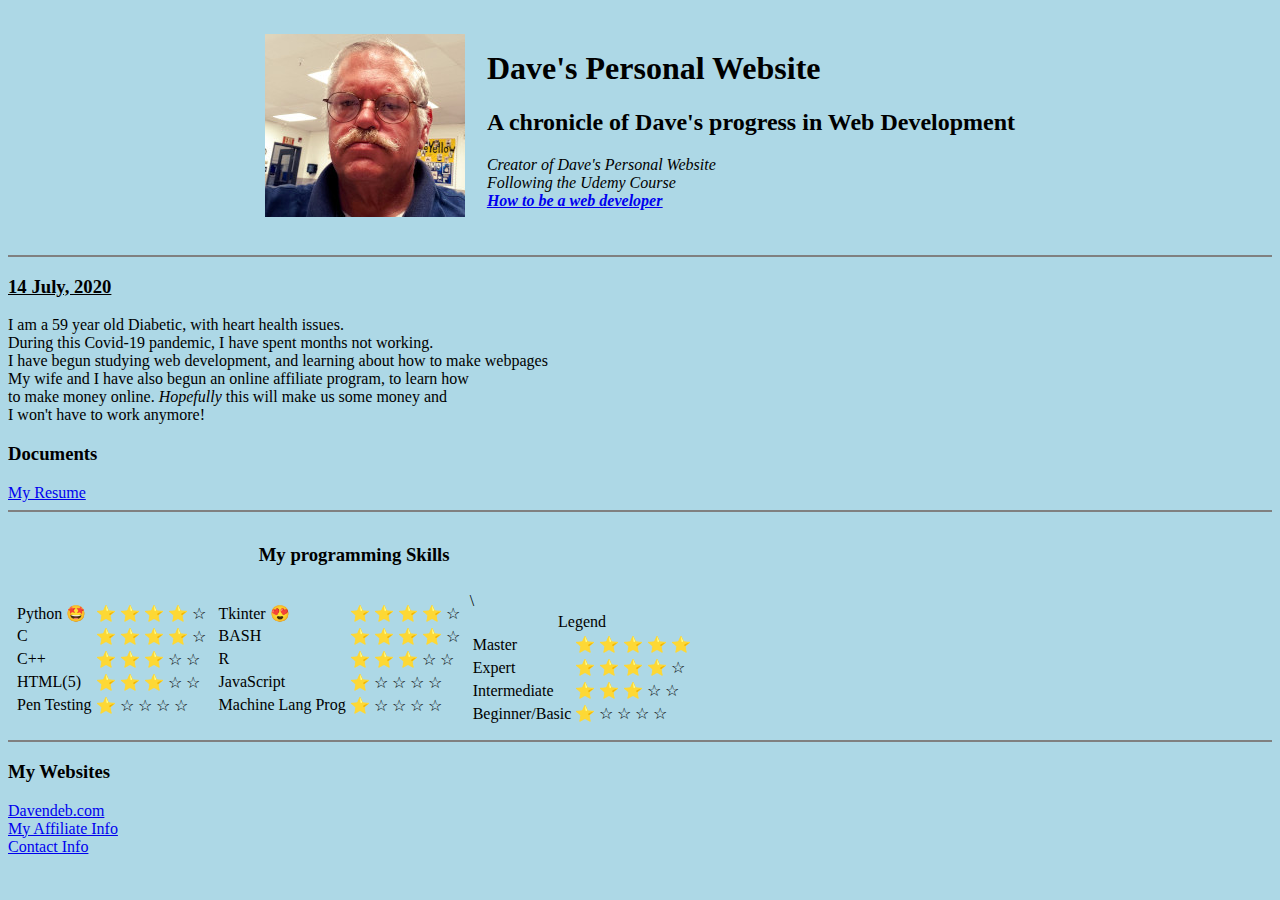
==== index.html @ c4ffeb26 "cv homepage updated" ====
<!DOCTYPE html>
<html lang="en" dir="ltr">

<head>
  <meta charset="utf-8">
  <title>Dave's Personal Site</title>
</head>
<body style="background-color: lightblue">
  <center>
    <table cellspacing="20">
      <tr>
        <td><img src="images\Dave.jpg"></img></td>
        <td>
          <h1>Dave's Personal Website</h1>
          <h2>A chronicle of Dave's progress in Web Development</h2>
          <p><em>Creator of Dave's Personal Website<br />
              Following the Udemy Course<br />
              <a href=
              "https://www.udemy.com/course/the-complete-web-development-bootcamp/learn/lecture/12287476#overview">
                <u><strong>How to be a web developer</strong></a>
              </u></em></p>
        </td>
      </tr>
    </table>
  </center>
  <hr size="2" noshade>
  <p>
  <h3><u>14 July, 2020</u></h3>
  I am a 59 year old Diabetic, with heart health issues.<br />
  During this Covid-19 pandemic, I have spent months not working.<br />
  I have begun studying web development, and learning about how to make webpages<br />
  My wife and I have also begun an online affiliate program, to learn how<br />
  to make money online. <em>Hopefully</em> this will make us some money and <br />
  I won't have to work anymore!<br />

  <h3>Documents</h3>
  <a href="documents\Dave-DeLong_15-07-2020.pdf">My Resume</a>
  <hr size="2" noshade>

  <table cellspacing="5">
    <thead>
      <tr>
        <th colspan="3">
          <center><h3>My programming Skills</h3></center>
        </th>
      </tr>
    </thead>

    <tr>
      <td>
        <table>
          <tr>
            <td>Python 🤩</td>
            <td><span>&#11088; &#11088; &#11088; &#11088; &#9734;</span></td>
          </tr>
          <tr>
            <td>C</td>
            <td><span>&#11088; &#11088; &#11088; &#11088; &#9734;</span></td>
          </tr>
          <tr>
            <td>C++</td>
            <td><span>&#11088; &#11088; &#11088; &#9734; &#9734;</span></td>
          </tr>
          <tr>
            <td>HTML(5)</td>
            <td><span>&#11088; &#11088; &#11088; &#9734; &#9734;</span></td>
          </tr>
          <tr>
            <td>Pen Testing</td>
            <td><span>&#11088; &#9734; &#9734; &#9734; &#9734;</span></td>
          </tr>
        </table>
      </td>
      <td>
        <table>
          <tr>
            <td>Tkinter 😍</td>
            <td><span>&#11088; &#11088; &#11088; &#11088; &#9734;</span></td>
          </tr>
          <tr>
            <td>BASH</td>
            <td><span>&#11088; &#11088; &#11088; &#11088; &#9734;</span></td>
          </tr>
          <tr>
            <td>R</td>
            <td><span>&#11088; &#11088; &#11088; &#9734; &#9734;</span></td>
          </tr>
          <tr>
            <td>JavaScript</td>
            <td><span>&#11088; &#9734; &#9734; &#9734; &#9734;</span></td>
          </tr>

          <tr>
            <td>Machine Lang Prog</td>
            <td><span>&#11088; &#9734; &#9734; &#9734; &#9734;</span></td>
          </tr>
        </table>
      </td>
      <td>
        <table>
          <tr>
            <td colspan="2"><center><span>Legend</span></center></td>
          </tr>
          <tr>
            <td>Master</td>
            <td><span>&#11088; &#11088; &#11088; &#11088; &#11088;</span></td>
          </tr>
          <tr>
            <td>Expert</td>
            <td><span>&#11088; &#11088; &#11088; &#11088; &#9734;</span></td>
          </tr>
          <tr>
            <td>Intermediate</td>
            <td><span>&#11088; &#11088; &#11088; &#9734; &#9734;</span></td>\
          </tr>
          <tr>
            <td>Beginner/Basic</td>
            <td><span>&#11088; &#9734; &#9734; &#9734; &#9734;</span></td>
          </tr>

        </table>
       </td>
      </tr>
    </table>
<hr size="2" noshade />
  <h3>My Websites</h3>
  <a href="https://davendeb.com" target=" _blank" rel="noopener noreferrer">Davendeb.com</a><br />
  <a href="my_affiliate_business.html" target=" _blank" rel="noopener noreferrer">My Affiliate Info</a>
  <br />
  <a href="contactme.html" target=" _blank" rel="noopener noreferrer">Contact Info</a>






</body>

</html>
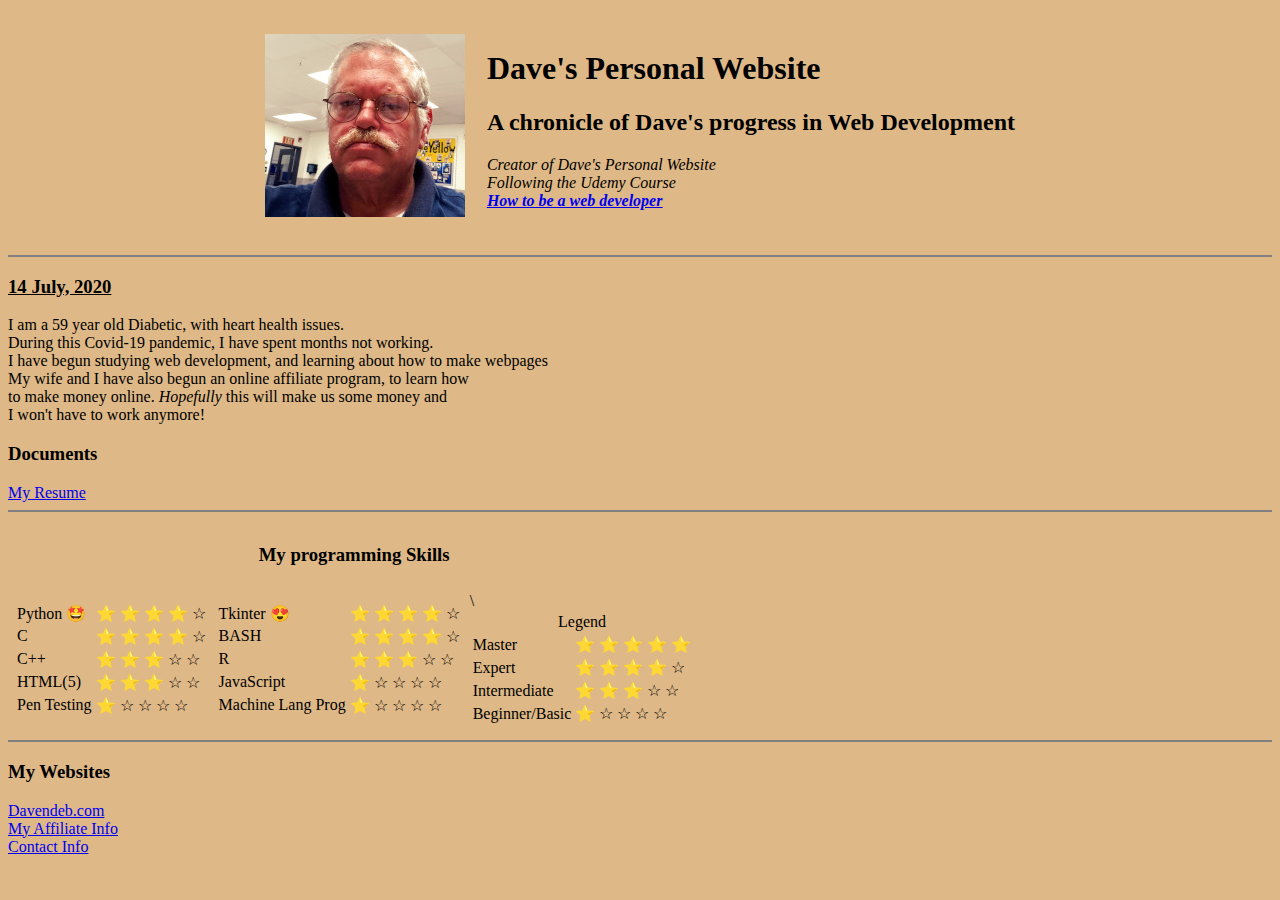
==== commit 213e89e5: "Add files via upload" ====
--- a/index.html
+++ b/index.html
@@ -5,7 +5,7 @@
   <meta charset="utf-8">
   <title>Dave's Personal Site</title>
 </head>
-<body style="background-color: lightblue">
+<body style="background-color: #deb887">
   <center>
     <table cellspacing="20">
       <tr>
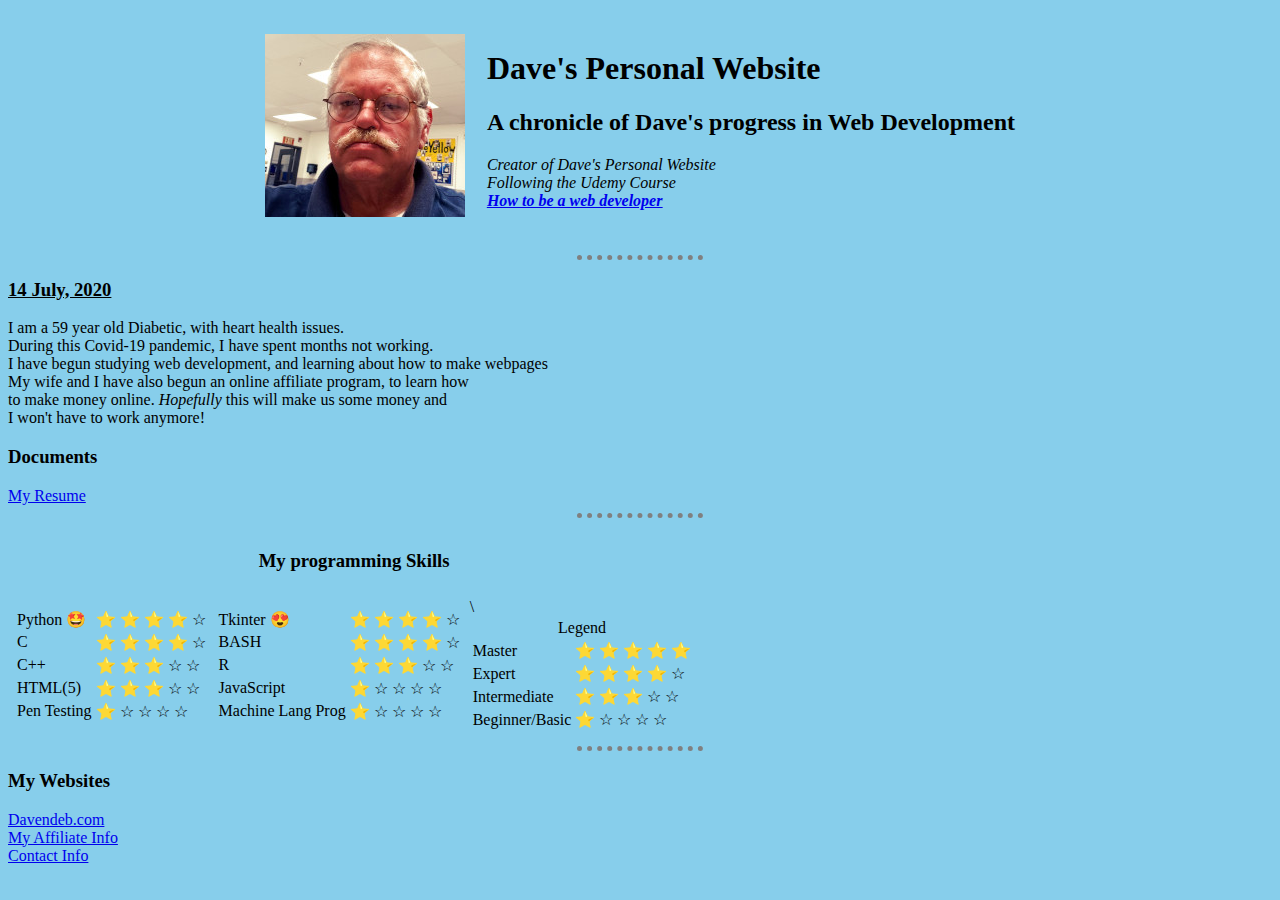
==== commit 287e6935: "Add files via upload" ====
--- a/index.html
+++ b/index.html
@@ -4,8 +4,25 @@
 <head>
   <meta charset="utf-8">
   <title>Dave's Personal Site</title>
+<style>
+
+  body {
+    background-color: skyblue;
+  }
+
+  hr {
+    border-style: dotted none none;
+    border-color: grey;
+    border-width: 5px;
+    width: 10%
+  }
+
+  a:hover {color: darkgreen;}
+
+</style>
+
 </head>
-<body style="background-color: #deb887">
+<body>
   <center>
     <table cellspacing="20">
       <tr>
@@ -23,7 +40,7 @@
       </tr>
     </table>
   </center>
-  <hr size="2" noshade>
+  <hr>
   <p>
   <h3><u>14 July, 2020</u></h3>
   I am a 59 year old Diabetic, with heart health issues.<br />
@@ -35,7 +52,7 @@
 
   <h3>Documents</h3>
   <a href="documents\Dave-DeLong_15-07-2020.pdf">My Resume</a>
-  <hr size="2" noshade>
+  <hr>
 
   <table cellspacing="5">
     <thead>
@@ -122,7 +139,7 @@
        </td>
       </tr>
     </table>
-<hr size="2" noshade />
+<hr>
   <h3>My Websites</h3>
   <a href="https://davendeb.com" target=" _blank" rel="noopener noreferrer">Davendeb.com</a><br />
   <a href="my_affiliate_business.html" target=" _blank" rel="noopener noreferrer">My Affiliate Info</a>
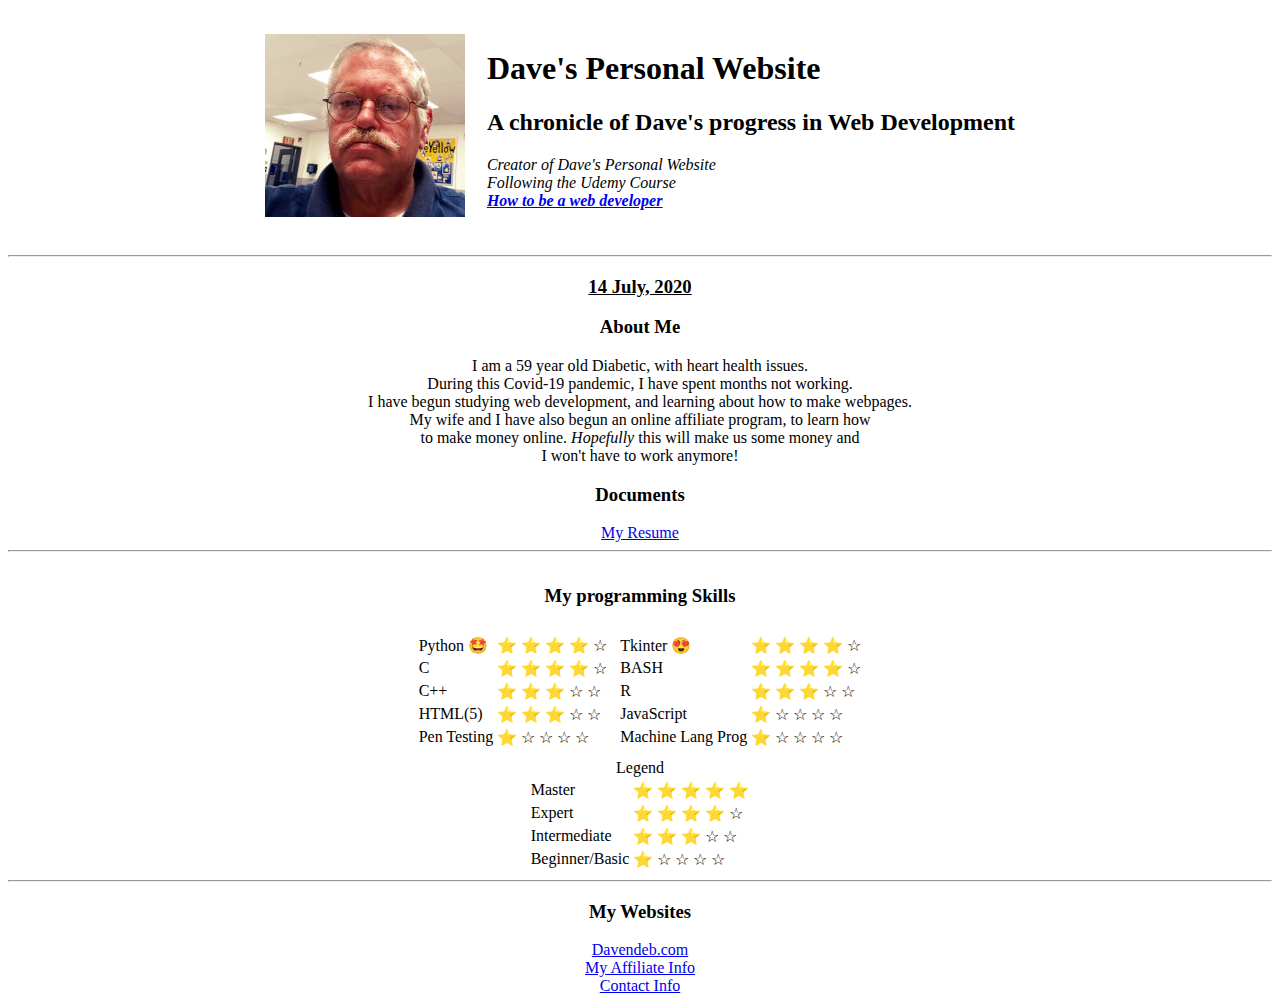
==== commit 2454e927: "Add files via upload" ====
--- a/index.html
+++ b/index.html
@@ -1,32 +1,16 @@
 <!DOCTYPE html>
 <html lang="en" dir="ltr">
-
 <head>
   <meta charset="utf-8">
   <title>Dave's Personal Site</title>
-<style>
+  <link rel="stylesheet" href="css/styles.css">
+</head>
 
-  body {
-    background-color: skyblue;
-  }
-
-  hr {
-    border-style: dotted none none;
-    border-color: grey;
-    border-width: 5px;
-    width: 10%
-  }
-
-  a:hover {color: darkgreen;}
-
-</style>
-
-</head>
 <body>
   <center>
     <table cellspacing="20">
       <tr>
-        <td><img src="images\Dave.jpg"></img></td>
+        <td><img class="circular" src="images\Dave.jpg"></img></td>
         <td>
           <h1>Dave's Personal Website</h1>
           <h2>A chronicle of Dave's progress in Web Development</h2>
@@ -39,21 +23,22 @@
         </td>
       </tr>
     </table>
-  </center>
   <hr>
   <p>
   <h3><u>14 July, 2020</u></h3>
+  <h3>About Me</h3>
   I am a 59 year old Diabetic, with heart health issues.<br />
   During this Covid-19 pandemic, I have spent months not working.<br />
-  I have begun studying web development, and learning about how to make webpages<br />
+  I have begun studying web development, and learning about how to make webpages.<br />
   My wife and I have also begun an online affiliate program, to learn how<br />
   to make money online. <em>Hopefully</em> this will make us some money and <br />
   I won't have to work anymore!<br />
 
   <h3>Documents</h3>
-  <a href="documents\Dave-DeLong_15-07-2020.pdf">My Resume</a>
+      <a href="documents\Dave-DeLong_15-07-2020.pdf">My Resume</a>
+    </center>
   <hr>
-
+<center>
   <table cellspacing="5">
     <thead>
       <tr>
@@ -113,39 +98,38 @@
           </tr>
         </table>
       </td>
-      <td>
-        <table>
-          <tr>
-            <td colspan="2"><center><span>Legend</span></center></td>
-          </tr>
-          <tr>
-            <td>Master</td>
-            <td><span>&#11088; &#11088; &#11088; &#11088; &#11088;</span></td>
-          </tr>
-          <tr>
-            <td>Expert</td>
-            <td><span>&#11088; &#11088; &#11088; &#11088; &#9734;</span></td>
-          </tr>
-          <tr>
-            <td>Intermediate</td>
-            <td><span>&#11088; &#11088; &#11088; &#9734; &#9734;</span></td>\
-          </tr>
-          <tr>
-            <td>Beginner/Basic</td>
-            <td><span>&#11088; &#9734; &#9734; &#9734; &#9734;</span></td>
-          </tr>
 
-        </table>
-       </td>
       </tr>
     </table>
+  <table>
+    <tr>
+      <td colspan="2"><center><span>Legend</span></center></td>
+    </tr>
+    <tr>
+      <td>Master</td>
+      <td><span>&#11088; &#11088; &#11088; &#11088; &#11088;</span></td>
+    </tr>
+    <tr>
+      <td>Expert</td>
+      <td><span>&#11088; &#11088; &#11088; &#11088; &#9734;</span></td>
+    </tr>
+    <tr>
+      <td>Intermediate</td>
+      <td><span>&#11088; &#11088; &#11088; &#9734; &#9734;</span></td>
+    </tr>
+    <tr>
+      <td>Beginner/Basic</td>
+      <td><span>&#11088; &#9734; &#9734; &#9734; &#9734;</span></td>
+    </tr>
+  </table>
+
 <hr>
   <h3>My Websites</h3>
   <a href="https://davendeb.com" target=" _blank" rel="noopener noreferrer">Davendeb.com</a><br />
   <a href="my_affiliate_business.html" target=" _blank" rel="noopener noreferrer">My Affiliate Info</a>
   <br />
   <a href="contactme.html" target=" _blank" rel="noopener noreferrer">Contact Info</a>
-
+</center>
 
 
 
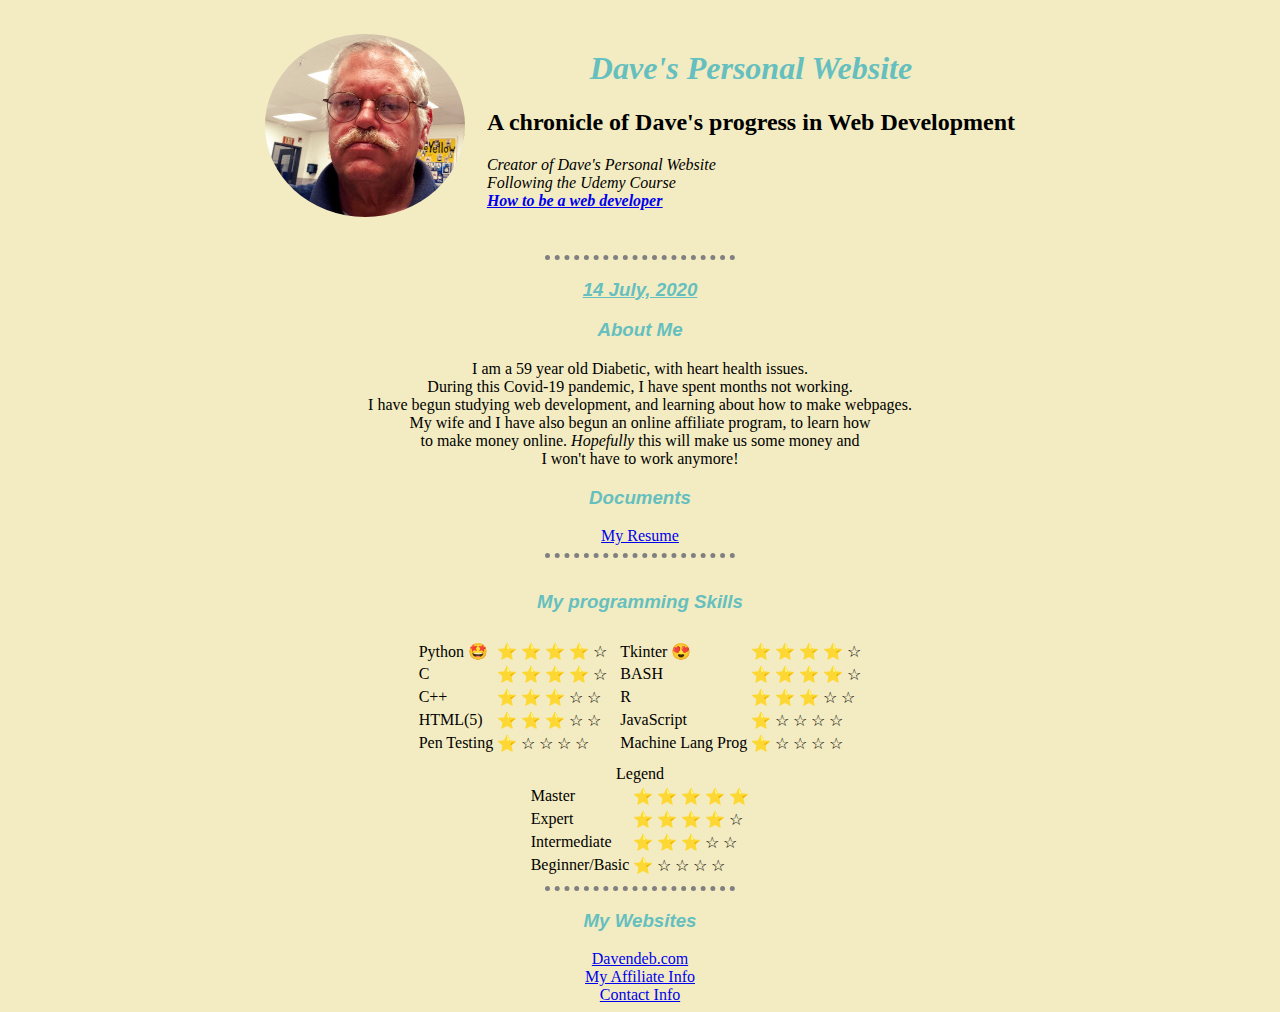
==== commit 21fa6fe0: "Add files via upload" ====
--- a/index.html
+++ b/index.html
@@ -3,7 +3,7 @@
 <head>
   <meta charset="utf-8">
   <title>Dave's Personal Site</title>
-  <link rel="stylesheet" href="css/styles.css">
+  <link rel="stylesheet" href="CSS/styles.css">
 </head>
 
 <body>
--- a/CSS/styles.css
+++ b/CSS/styles.css
@@ -0,0 +1,25 @@
+body {
+  background-color: #f3ecc2;
+}
+
+hr {
+  border-style: dotted none none;
+  border-color: grey;
+  border-width: 5px;
+  width: 15%;}
+
+a:hover {color: darkgreen;}
+
+h1 {color: #66bfbf;
+text-align:center;
+font-style:italic;
+font-family: fantasy;}
+
+h3 {color: #66bfbf;
+text-align: center;
+font-family: sans-serif;
+font-style: oblique;}
+
+ .circular {
+   border-radius: 100%;
+ }
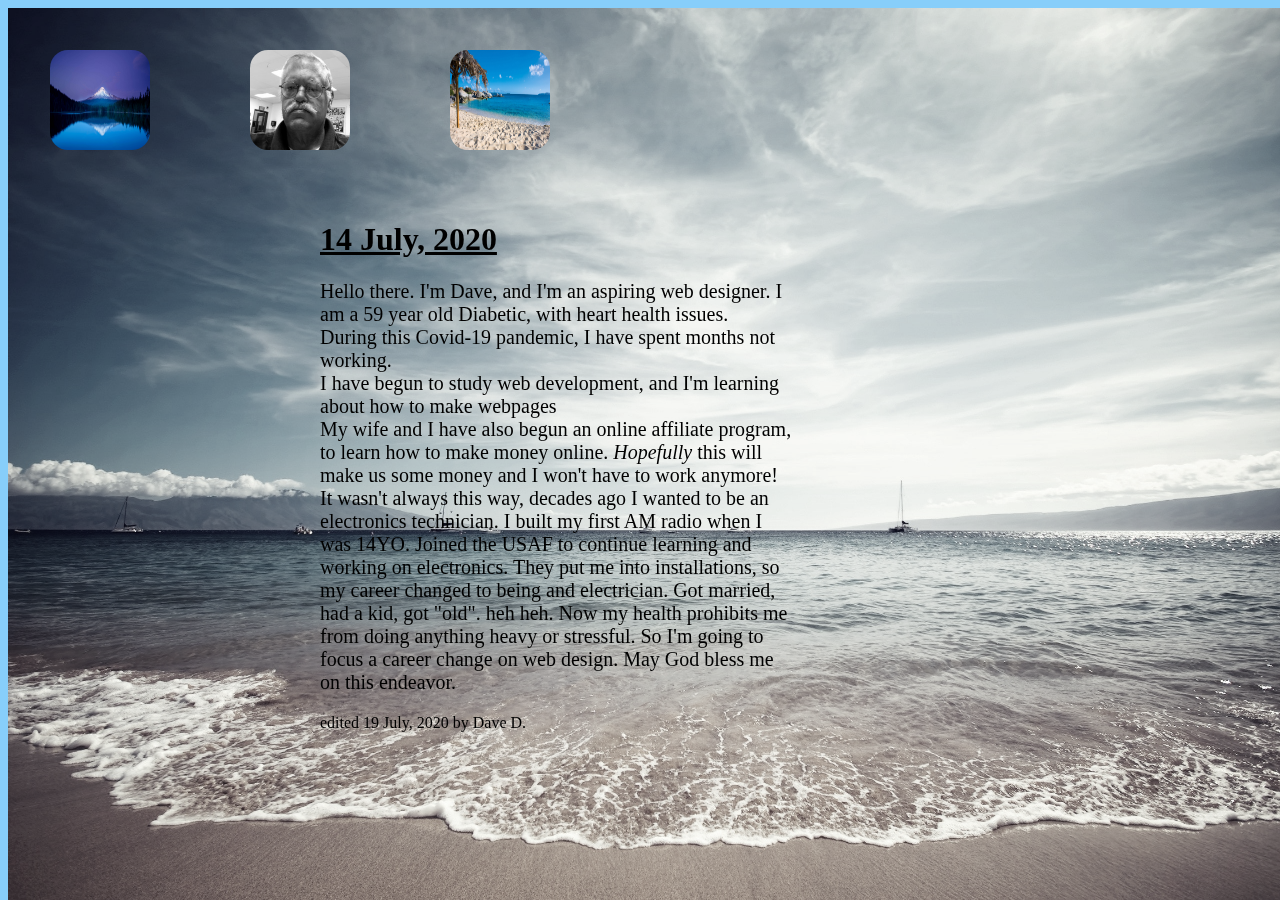
==== commit 1994d88d: "Add files via upload" ====
--- a/index.html
+++ b/index.html
@@ -1,139 +1,50 @@
 <!DOCTYPE html>
 <html lang="en" dir="ltr">
+
 <head>
   <meta charset="utf-8">
-  <title>Dave's Personal Site</title>
-  <link rel="stylesheet" href="CSS/styles.css">
+  <title>test site</title>
+  <link rel="stylesheet" href="css/styles.css">
+  <link rel="icon" href="favicon.ico">
 </head>
 
 <body>
-  <center>
-    <table cellspacing="20">
-      <tr>
-        <td><img class="circular" src="images\Dave.jpg"></img></td>
-        <td>
-          <h1>Dave's Personal Website</h1>
-          <h2>A chronicle of Dave's progress in Web Development</h2>
-          <p><em>Creator of Dave's Personal Website<br />
-              Following the Udemy Course<br />
-              <a href=
-              "https://www.udemy.com/course/the-complete-web-development-bootcamp/learn/lecture/12287476#overview">
-                <u><strong>How to be a web developer</strong></a>
-              </u></em></p>
-        </td>
-      </tr>
-    </table>
-  <hr>
-  <p>
-  <h3><u>14 July, 2020</u></h3>
-  <h3>About Me</h3>
-  I am a 59 year old Diabetic, with heart health issues.<br />
-  During this Covid-19 pandemic, I have spent months not working.<br />
-  I have begun studying web development, and learning about how to make webpages.<br />
-  My wife and I have also begun an online affiliate program, to learn how<br />
-  to make money online. <em>Hopefully</em> this will make us some money and <br />
-  I won't have to work anymore!<br />
+  <img class="bkgdimage" src="images/beach_view.jpg" />
+  <div class="redbox">
+    <img class="img1" src="images/beachPic2.jpg" height="100" width="100" />
+  </div>
+  <div class="bluebox">
+    <img class="img2" src="images/Dave.jpg" height="100" width="100" />
+  </div>
 
-  <h3>Documents</h3>
-      <a href="documents\Dave-DeLong_15-07-2020.pdf">My Resume</a>
-    </center>
-  <hr>
-<center>
-  <table cellspacing="5">
-    <thead>
-      <tr>
-        <th colspan="3">
-          <center><h3>My programming Skills</h3></center>
-        </th>
-      </tr>
-    </thead>
+  <div class="yellowbox">
+    <img class="img3" src="images/peacefulSceneryImage2.jpg"
+    height="100" width="100" />
+  </div>
 
-    <tr>
-      <td>
-        <table>
-          <tr>
-            <td>Python 🤩</td>
-            <td><span>&#11088; &#11088; &#11088; &#11088; &#9734;</span></td>
-          </tr>
-          <tr>
-            <td>C</td>
-            <td><span>&#11088; &#11088; &#11088; &#11088; &#9734;</span></td>
-          </tr>
-          <tr>
-            <td>C++</td>
-            <td><span>&#11088; &#11088; &#11088; &#9734; &#9734;</span></td>
-          </tr>
-          <tr>
-            <td>HTML(5)</td>
-            <td><span>&#11088; &#11088; &#11088; &#9734; &#9734;</span></td>
-          </tr>
-          <tr>
-            <td>Pen Testing</td>
-            <td><span>&#11088; &#9734; &#9734; &#9734; &#9734;</span></td>
-          </tr>
-        </table>
-      </td>
-      <td>
-        <table>
-          <tr>
-            <td>Tkinter 😍</td>
-            <td><span>&#11088; &#11088; &#11088; &#11088; &#9734;</span></td>
-          </tr>
-          <tr>
-            <td>BASH</td>
-            <td><span>&#11088; &#11088; &#11088; &#11088; &#9734;</span></td>
-          </tr>
-          <tr>
-            <td>R</td>
-            <td><span>&#11088; &#11088; &#11088; &#9734; &#9734;</span></td>
-          </tr>
-          <tr>
-            <td>JavaScript</td>
-            <td><span>&#11088; &#9734; &#9734; &#9734; &#9734;</span></td>
-          </tr>
-
-          <tr>
-            <td>Machine Lang Prog</td>
-            <td><span>&#11088; &#9734; &#9734; &#9734; &#9734;</span></td>
-          </tr>
-        </table>
-      </td>
-
-      </tr>
-    </table>
-  <table>
-    <tr>
-      <td colspan="2"><center><span>Legend</span></center></td>
-    </tr>
-    <tr>
-      <td>Master</td>
-      <td><span>&#11088; &#11088; &#11088; &#11088; &#11088;</span></td>
-    </tr>
-    <tr>
-      <td>Expert</td>
-      <td><span>&#11088; &#11088; &#11088; &#11088; &#9734;</span></td>
-    </tr>
-    <tr>
-      <td>Intermediate</td>
-      <td><span>&#11088; &#11088; &#11088; &#9734; &#9734;</span></td>
-    </tr>
-    <tr>
-      <td>Beginner/Basic</td>
-      <td><span>&#11088; &#9734; &#9734; &#9734; &#9734;</span></td>
-    </tr>
-  </table>
-
-<hr>
-  <h3>My Websites</h3>
-  <a href="https://davendeb.com" target=" _blank" rel="noopener noreferrer">Davendeb.com</a><br />
-  <a href="my_affiliate_business.html" target=" _blank" rel="noopener noreferrer">My Affiliate Info</a>
-  <br />
-  <a href="contactme.html" target=" _blank" rel="noopener noreferrer">Contact Info</a>
-</center>
-
-
-
-
+<div class="container">
+<h1><u>14 July, 2020</u></h1>
+<p style="font-size: 20px; text-align: left;">
+Hello there. I'm Dave, and I'm an aspiring web designer.
+I am a 59 year old Diabetic, with heart health issues.<br />
+During this Covid-19 pandemic, I have spent months not working.<br />
+I have begun to study web development, and I'm learning about how to make
+webpages<br />
+My wife and I have also begun an online affiliate program, to learn how
+to make money online. <em>Hopefully</em> this will make us some money and
+I won't have to work anymore!<br />
+It wasn't always this way, decades ago I wanted to be an electronics
+  technician. I built my first AM radio when I was 14YO. Joined the
+USAF to continue learning and working on electronics. They put me
+into installations, so my career changed to being and electrician.
+Got married, had a kid, got "old". heh heh. Now my health prohibits me
+ from doing anything heavy or stressful. So I'm going to focus a career
+ change on web design. May God bless me on this endeavor.
+</p>
+<p>
+  edited 19 July, 2020 by Dave D.
+</p>
+</div>"
 
 </body>
 
--- a/css/styles.css
+++ b/css/styles.css
@@ -0,0 +1,63 @@
+body {
+  background-color: lightskyblue;
+}
+
+.bkgdimage {
+  height: 100%;
+  width: 100%;
+  position: fixed;
+  filter: grayscale(75%);
+}
+.redbox{
+  /*background-color: red;*/
+  height: 200px;
+  width: 200px;
+  position: absolute;
+  top: 0;
+  left: 400px;
+
+}
+.bluebox{
+  /*background-color: blue;*/
+  height: 200px;
+  width: 200px;
+  position: absolute;
+  top: 0;
+  left: 200px;
+  filter: grayscale(100%);
+
+}
+.yellowbox{
+  /*background-color: yellow;*/
+  height: 200px;
+  width: 200px;
+  position: absolute;
+  top: 0;
+  left: 0;
+}
+.img1 {
+  border-radius: 18px;
+  position: relative;
+  left: 50px;
+  top: 50px;
+}
+.img2 {
+  border-radius: 18px;
+  position: relative;
+  left: 50px;
+  top: 50px;
+}
+.img3 {
+  border-radius: 18px;
+  position: relative;
+  left: 50px;
+  top: 50px;
+}
+
+.container {
+  /*background-color: grey;*/
+  width: 475px;
+  position: absolute;
+  top: 200px;
+  left: 25%;
+}
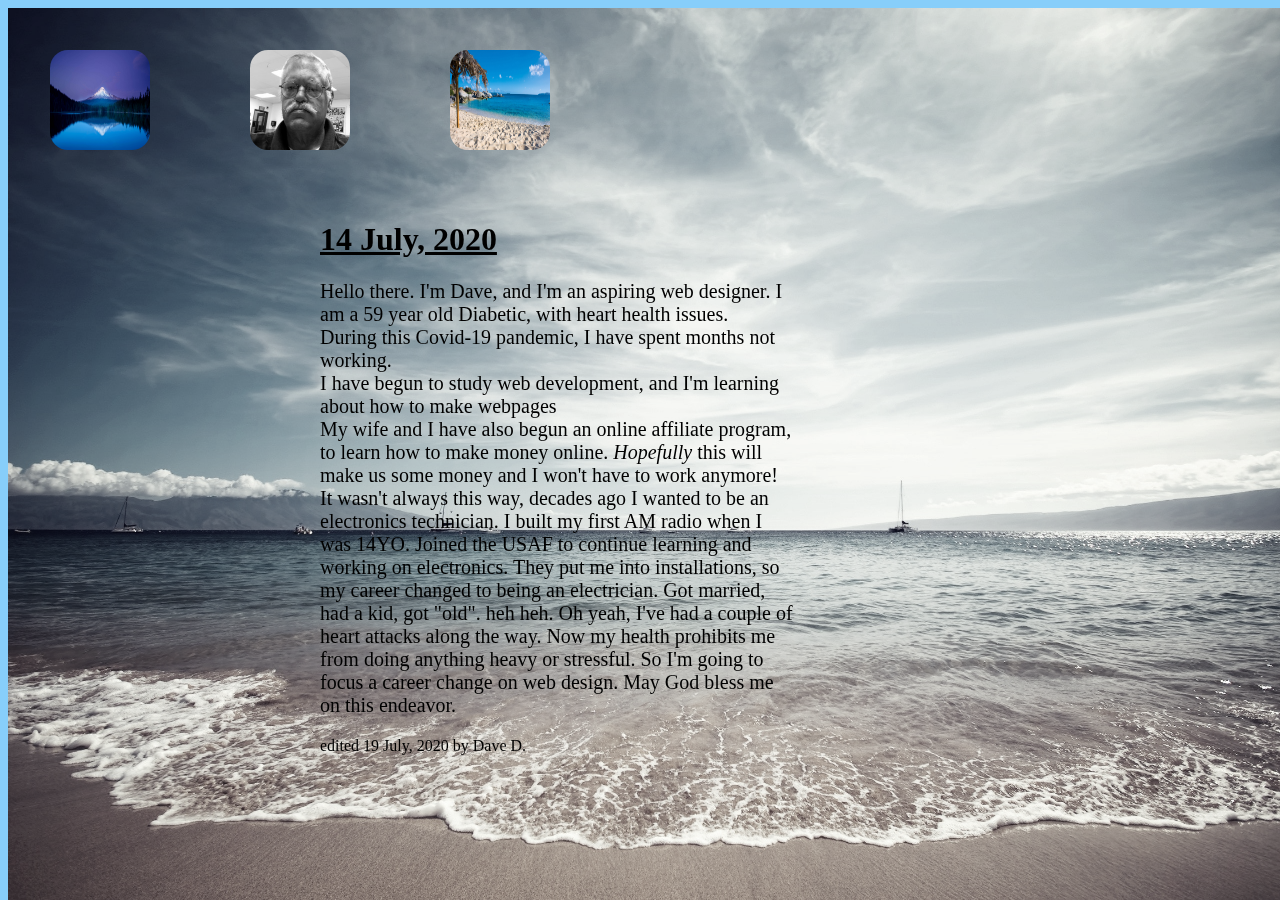
==== commit 62a1cd44: "Add files via upload" ====
--- a/index.html
+++ b/index.html
@@ -9,7 +9,7 @@
 </head>
 
 <body>
-  <img class="bkgdimage" src="images/beach_view.jpg" />
+  <img class="bkgdimage" src="images/beach_view.jpg"  />
   <div class="redbox">
     <img class="img1" src="images/beachPic2.jpg" height="100" width="100" />
   </div>
@@ -36,8 +36,9 @@
 It wasn't always this way, decades ago I wanted to be an electronics
   technician. I built my first AM radio when I was 14YO. Joined the
 USAF to continue learning and working on electronics. They put me
-into installations, so my career changed to being and electrician.
-Got married, had a kid, got "old". heh heh. Now my health prohibits me
+into installations, so my career changed to being an electrician.
+Got married, had a kid, got "old". heh heh. Oh yeah, I've had a couple
+of heart attacks along the way. Now my health prohibits me
  from doing anything heavy or stressful. So I'm going to focus a career
  change on web design. May God bless me on this endeavor.
 </p>
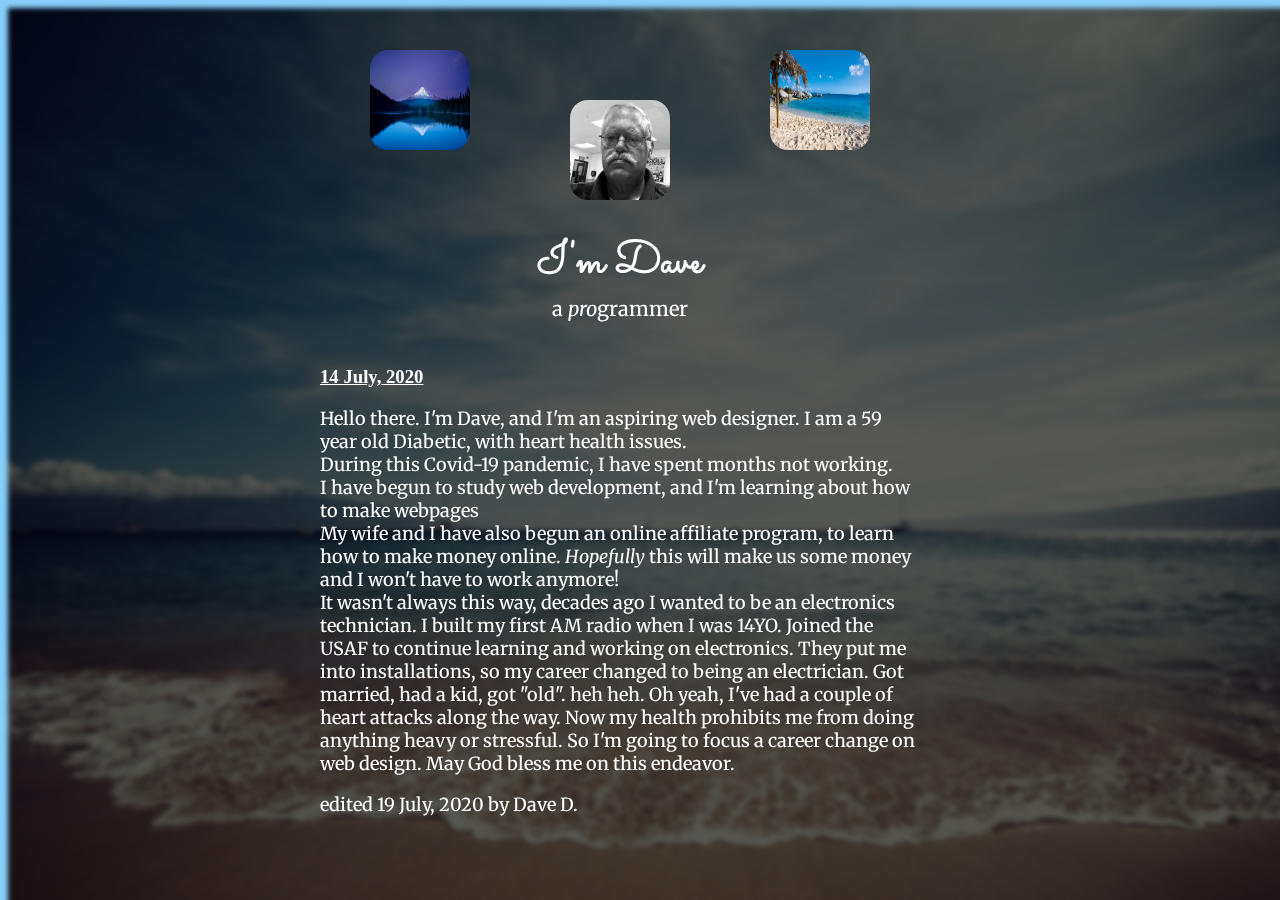
==== commit 064842bc: "Add files via upload" ====
--- a/index.html
+++ b/index.html
@@ -6,25 +6,34 @@
   <title>test site</title>
   <link rel="stylesheet" href="css/styles.css">
   <link rel="icon" href="favicon.ico">
+  <link href="https://fonts.googleapis.com/css2?family=Merriweather:wght@300&display=swap" rel="stylesheet">
+  <link href="https://fonts.googleapis.com/css2?family=Merriweather:wght@300&family=Sacramento&display=swap" rel="stylesheet">
 </head>
 
 <body>
   <img class="bkgdimage" src="images/beach_view.jpg"  />
-  <div class="redbox">
-    <img class="img1" src="images/beachPic2.jpg" height="100" width="100" />
+  <div class="header">
+    <div class="redbox">
+      <img class="img1" src="images/beachPic2.jpg" height="100" width="100" />
+    </div>
+    <div class="bluebox">
+      <img class="img2" src="images/Dave.jpg" height="100" width="100" />
+    </div>
+
+    <div class="yellowbox">
+      <img class="img3" src="images/peacefulSceneryImage2.jpg"
+      height="100" width="100" />
+    </div>
   </div>
-  <div class="bluebox">
-    <img class="img2" src="images/Dave.jpg" height="100" width="100" />
-  </div>
-
-  <div class="yellowbox">
-    <img class="img3" src="images/peacefulSceneryImage2.jpg"
-    height="100" width="100" />
-  </div>
-
 <div class="container">
-<h1><u>14 July, 2020</u></h1>
-<p style="font-size: 20px; text-align: left;">
+  <h1>
+    I'm Dave
+  </h1>
+  <p id="subgreeting">
+    a <span><em>pro</em></span>grammer
+  </p>
+<h3><u>14 July, 2020</u></h3>
+<p>
 Hello there. I'm Dave, and I'm an aspiring web designer.
 I am a 59 year old Diabetic, with heart health issues.<br />
 During this Covid-19 pandemic, I have spent months not working.<br />
@@ -45,7 +54,7 @@
 <p>
   edited 19 July, 2020 by Dave D.
 </p>
-</div>"
+</div>
 
 </body>
 
--- a/css/styles.css
+++ b/css/styles.css
@@ -1,12 +1,36 @@
 body {
   background-color: lightskyblue;
+
+}
+h1 {
+  font-family: 'Sacramento', cursive;
+  font-size: 45px;
+  text-align: center;
+  margin-bottom: 0;
+}
+p {
+  font-family: 'Merriweather', serif;
+  font-size: 18px;
+}
+#subgreeting {
+  font-family: 'Merriweather', serif;
+  font-size: 20px;
+  margin-top: 0;
+  margin-bottom: 45px;
+  text-align: center;
 }
 
 .bkgdimage {
   height: 100%;
   width: 100%;
   position: fixed;
-  filter: grayscale(75%);
+  filter: blur(.15rem) grayscale(35%) brightness(35%);
+}
+.header {
+  width: 600px;
+  position: absolute;
+  top: 0;
+  left: 25%;
 }
 .redbox{
   /*background-color: red;*/
@@ -45,7 +69,7 @@
   border-radius: 18px;
   position: relative;
   left: 50px;
-  top: 50px;
+  top: 100px;
 }
 .img3 {
   border-radius: 18px;
@@ -56,8 +80,10 @@
 
 .container {
   /*background-color: grey;*/
-  width: 475px;
+  width: 600px;
   position: absolute;
   top: 200px;
   left: 25%;
+  color: white;
+
 }
